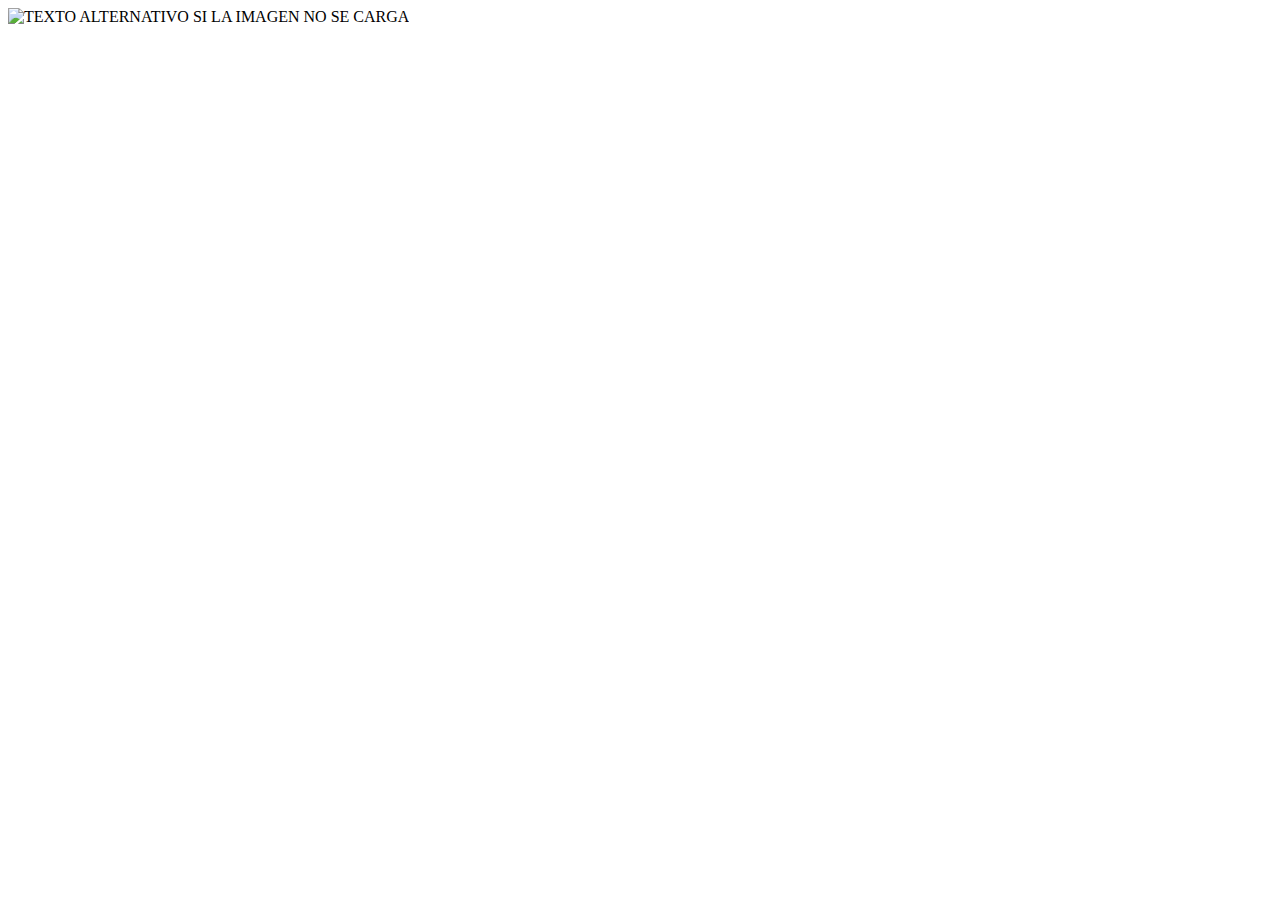
==== index.html @ c99e2470 "cree el archivo index" ====
<!DOCTYPE html>

<head>
    <meta charset="UTF-8">
    <meta http-equiv="X-UA-Compatible" content="IE=edge">
    <meta name="viewport" content="width=device-width, initial-scale=1.0">
    <title>Titulo de pestaña</title>
</head>
<body>
    <img src="link de imagen" alt="TEXTO ALTERNATIVO SI LA IMAGEN NO SE CARGA">
</body>
</html>
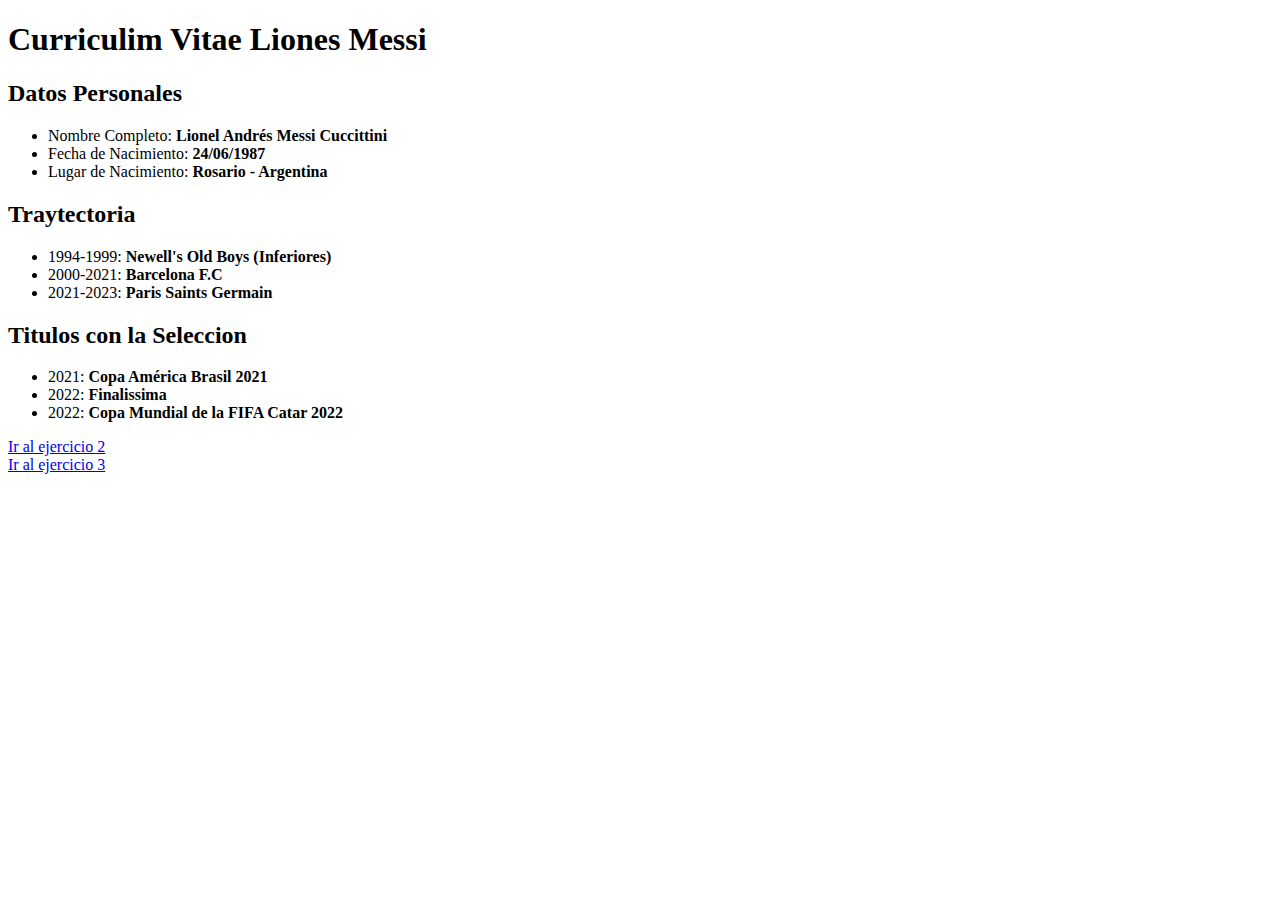
==== commit c71a1cbb: "Entregas" ====
--- a/index.html
+++ b/index.html
@@ -1,12 +1,34 @@
 <!DOCTYPE html>
-
+<html lang="es">
 <head>
     <meta charset="UTF-8">
-    <meta http-equiv="X-UA-Compatible" content="IE=edge">
     <meta name="viewport" content="width=device-width, initial-scale=1.0">
-    <title>Titulo de pestaña</title>
+    <title>CV Liones Messi</title>
 </head>
 <body>
-    <img src="link de imagen" alt="TEXTO ALTERNATIVO SI LA IMAGEN NO SE CARGA">
+    <H1>Curriculim Vitae Liones Messi</H1>
+        <h2>Datos Personales</h2>
+        <ul>
+            <li>Nombre Completo: <b>Lionel Andrés Messi Cuccittini</b> </li>
+            <li>Fecha de Nacimiento: <b>24/06/1987</b></li>
+            <li>Lugar de Nacimiento: <b>Rosario - Argentina</b></li>
+        </ul>    
+        <h2>Traytectoria</h2>
+        <ul>
+            <li>1994-1999: <b>Newell's Old Boys (Inferiores)</b> </li>
+            <li>2000-2021: <b>Barcelona F.C</b> </li>
+            <li>2021-2023: <b>Paris Saints Germain</b> </li>
+        </ul>   
+        <h2>Titulos con la Seleccion</h2>
+        <ul>
+            <li>2021: <b>Copa América Brasil 2021</b> </li>
+            <li>2022: <b>Finalissima</b></li>
+            <li>2022: <b>Copa Mundial de la FIFA Catar 2022</b></li>
+        </ul>
 </body>
-</html>
+<footer>
+    <a href="index2.html"> Ir al ejercicio 2 </a>
+      <br />
+      <a href="index3.html"> Ir al ejercicio 3 </a>
+</footer>
+</html>